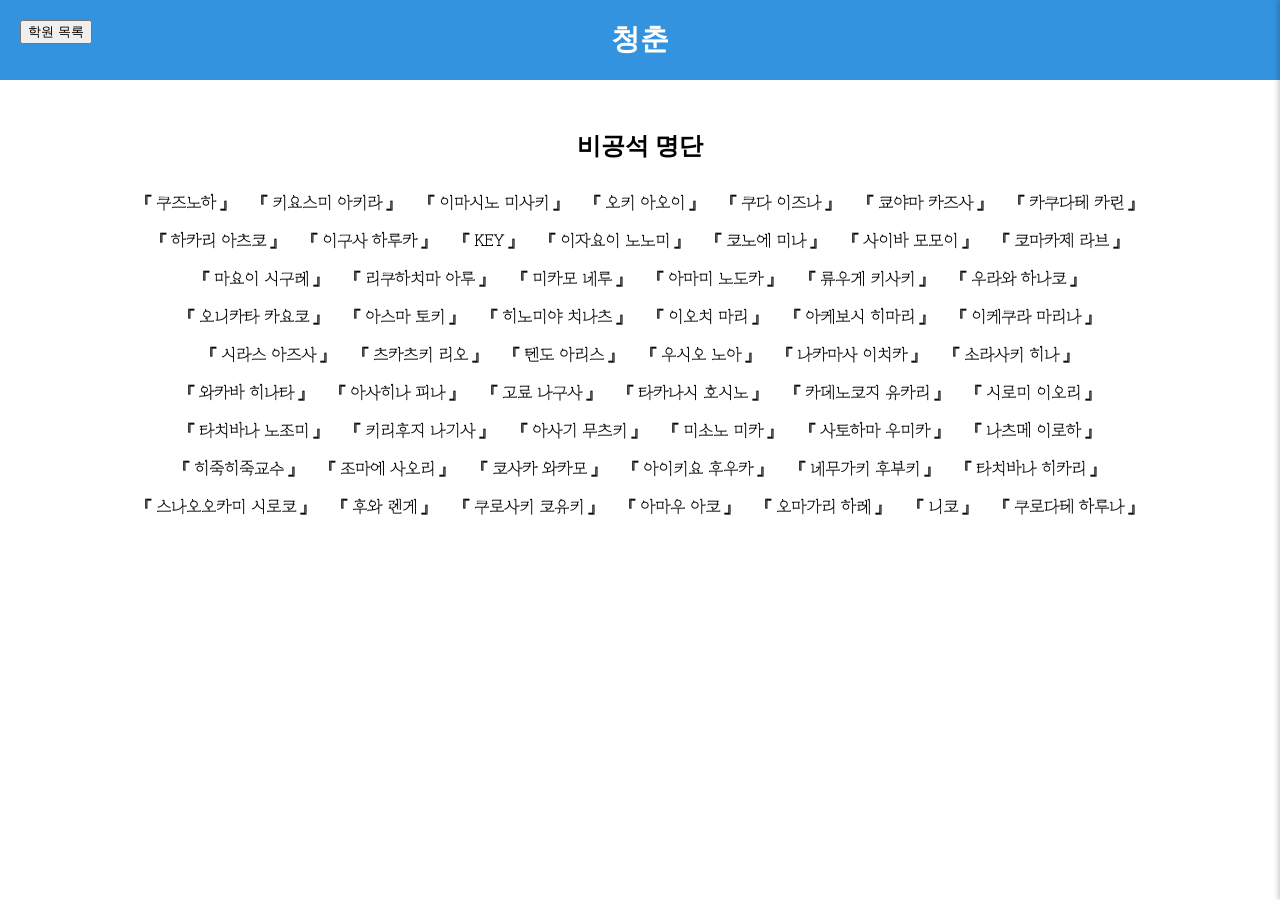
==== index.html @ f63f6149 "index.html" ====
<!DOCTYPE html>
<html lang="ko">
 <head>
  <meta charset="utf-8"/>
  <meta content="width=device-width, initial-scale=1.0" name="viewport"/>
  <link href="https://fonts.googleapis.com/css2?family=Diphylleia&amp;family=Grandiflora+One&amp;display=swap" rel="stylesheet"/>
  <title>
   블루 아카이브 캐릭터
  </title>
  <link href="style.css" rel="stylesheet"/>
 </head>
 <body>
  <!-- 초기 페이지 -->
  <header>
   <h1>
    청춘
   </h1>
  </header>
  <!-- 비공석 명단 -->
  <section id="vacant-section">
   <h2>
    비공석 명단
   </h2>
   <div>
    쿠즈노하
   </div>
   <div>
    키요스미 아키라
   </div>
   <div>
    이마시노 미사키
   </div>
   <div>
    오키 아오이
   </div>
   <div>
    쿠다 이즈나
   </div>
   <div>
    쿄야마 카즈사
   </div>
   <div>
    카쿠다테 카린
   </div>
   <div>
    하카리 아츠코
   </div>
   <div>
    이구사 하루카
   </div>
   <div>
    KEY
   </div>
   <div>
    이자요이 노노미
   </div>
   <div>
    코노에 미나
   </div>
   <div>
    사이바 모모이
   </div>
   <div>
    코마카제 라브
   </div>
   <div>
    마요이 시구레
   </div>
   <div>
    리쿠하치마 아루
   </div>
   <div>
    미카모 네루
   </div>
   <div>
    아마미 노도카
   </div>
   <div>
    류우게 키사키
   </div>
   <div>
    우라와 하나코
   </div>
   <div>
    오니카타 카요코
   </div>
   <div>
    아스마 토키
   </div>
   <div>
    히노미야 치나츠
   </div>
   <div>
    이오치 마리
   </div>
   <div>
    아케보시 히마리
   </div>
   <div>
    이케쿠라 마리나
   </div>
   <div>
    시라스 아즈사
   </div>
   <div>
    츠카츠키 리오
   </div>
   <div>
    텐도 아리스
   </div>
   <div>
    우시오 노아
   </div>
   <div>
    나카마사 이치카
   </div>
   <div>
    소라사키 히나
   </div>
   <div>
    와카바 히나타
   </div>
   <div>
    아사히나 피나
   </div>
   <div>
    고료 나구사
   </div>
   <div>
    타카나시 호시노
   </div>
   <div>
    카데노코지 유카리
   </div>
   <div>
    시로미 이오리
   </div>
   <div>
    타치바나 노조미
   </div>
   <div>
    키리후지 나기사
   </div>
   <div>
    아사기 무츠키
   </div>
   <div>
    미소노 미카
   </div>
   <div>
    사토하마 우미카
   </div>
   <div>
    나츠메 이로하
   </div>
   <div>
    히죽히죽교수
   </div>
   <div>
    조마에 사오리
   </div>
   <div>
    코사카 와카모
   </div>
   <div>
    아이키요 후우카
   </div>
   <div>
    네무가키 후부키
   </div>
   <div>
    타치바나 히카리
   </div>
   <div>
    스나오오카미 시로코
   </div>
   <div>
    후와 렌게
   </div>
   <div>
    쿠로사키 코유키
   </div>
   <div>
    아마우 아코
   </div>
   <div>
    오마가리 하레
   </div>
   <div>
    니코
   </div>
   <div>
    쿠로다테 하루나
   </div>
  </section>
  <!-- 학원 목록 버튼 -->
  <button id="toggle-categories">
   학원 목록
  </button>
  <!-- 학원 목록 사이드바 -->
  <aside id="categories-sidebar">
   <h2>
    학원 목록
   </h2>
   <ul>
    <h3 class="category-item" data-category="총학생회">
     「총학생회」
    </h3>
    <ul class="students-list hidden" data-category="총학생회">
     <li>
      나나가미 린
     </li>
     <li>
      유라키 모모카
     </li>
     <li>
      이와비츠 아유무
     </li>
     <li>
      시라누이 카야
     </li>
     <li>
      오키 아오이 🔒
     </li>
     <li>
      스모모
     </li>
     <li>
      하이네
     </li>
    </ul>
    <h3 class="category-item" data-category="샬레">
     「샬레」
    </h3>
    <ul class="students-list hidden" data-category="샬레">
     <li>
      아로나
     </li>
     <li>
      프라나
     </li>
    </ul>
    <h3 class="category-item" data-category="아비도스">
     「아비도스」
    </h3>
    <ul class="students-list hidden" data-category="아비도스">
     <li>
      타카나시 호시노 🔒
     </li>
     <li>
      이자요이 노노미 🔒
     </li>
     <li>
      스나오오카미 시로코 🔒
     </li>
     <li>
      쿠로미 세리카
     </li>
     <li>
      오쿠소라 아야네
     </li>
     <li>
      스나오오카미 시로코(테러)
     </li>
    </ul>
    <h3 class="category-item" data-category="발키리">
     「발키리」
    </h3>
    <ul class="students-list hidden" data-category="발키리">
     <li>
      오가타 칸나
     </li>
     <li>
      코노카
     </li>
     <li>
      나카츠카사 키리노
     </li>
     <li>
      네무가키 후부키 🔒
     </li>
    </ul>
    <h3 class="category-item" data-category="SRT">
     「SRT」
    </h3>
    <ul class="students-list hidden" data-category="SRT">
     <li class="sub-category-item" data-sub-category="Rabbit 소대">
      Rabbit 소대
     </li>
     <ul class="students-list hidden" data-sub-category="Rabbit 소대">
      <li>
       츠키유키 미야코
      </li>
      <li>
       소라이 사키
      </li>
      <li>
       카제쿠라 모에
      </li>
      <li>
       카스미자와 미유
      </li>
     </ul>
     <li class="sub-category-item" data-sub-category="Fox 소대">
      Fox 소대
     </li>
     <ul class="students-list hidden" data-sub-category="Fox 소대">
      <li>
       시치도 유키노
      </li>
      <li>
       니코 🔒
      </li>
      <li>
       쿠루미
      </li>
      <li>
       오토기
      </li>
     </ul>
    </ul>
    <h3 class="category-item" data-category="아리우스">
     「아리우스」
    </h3>
    <ul class="students-list hidden" data-category="아리우스">
     <li>
      조마에 사오리 🔒
     </li>
     <li>
      이마시노 미사키 🔒
     </li>
     <li>
      츠치나가 히요리
     </li>
     <li>
      하카리 아츠코 🔒
     </li>
    </ul>
    <h3 class="category-item" data-category="게헨나">
     「게헨나」
    </h3>
    <ul class="students-list hidden" data-category="게헨나">
     <li class="sub-category-item" data-sub-category="만마전">
      만마전
     </li>
     <ul class="students-list hidden" data-sub-category="만마전">
      <li>
       하누마 마코토
      </li>
      <li>
       쿄고쿠 사츠키
      </li>
      <li>
       나츠메 이로하 🔒
      </li>
      <li>
       모토미야 치아키
      </li>
      <li>
       탄가 이부키
      </li>
     </ul>
     <li class="sub-category-item" data-sub-category="선도부">
      선도부
     </li>
     <ul class="students-list hidden" data-sub-category="선도부">
      <li>
       소라사키 히나 🔒
      </li>
      <li>
       아마우 아코 🔒
      </li>
      <li>
       시로미 이오리 🔒
      </li>
      <li>
       히노미야 치나츠 🔒
      </li>
     </ul>
     <li class="sub-category-item" data-sub-category="흥신소">
      흥신소
     </li>
     <ul class="students-list hidden" data-sub-category="흥신소">
      <li>
       리쿠하치마 아루 🔒
      </li>
      <li>
       오니카타 카요코 🔒
      </li>
      <li>
       아사기 무츠키 🔒
      </li>
      <li>
       이구사 하루카 🔒
      </li>
     </ul>
     <li class="sub-category-item" data-sub-category="미식연구회">
      미식연구회
     </li>
     <ul class="students-list hidden" data-sub-category="미식연구회">
      <li>
       쿠로다테 하루나 🔒
      </li>
      <li>
       와니부치 아카리
      </li>
      <li>
       시시도우 이즈미
      </li>
      <li>
       아카시 준코
      </li>
     </ul>
     <li class="sub-category-item" data-sub-category="온천개발부">
      온천개발부
     </li>
     <ul class="students-list hidden" data-sub-category="온천개발부">
      <li>
       키누가와 카스미
      </li>
      <li>
       시모쿠라 메구
      </li>
     </ul>
     <li class="sub-category-item" data-sub-category="반짝반짝부">
      반짝반짝부
     </li>
     <ul class="students-list hidden" data-sub-category="반짝반짝부">
      <li>
       요자쿠라 키라라
      </li>
      <li>
       하타미 에리카
      </li>
     </ul>
     <li class="sub-category-item" data-sub-category="급양부">
      급양부
     </li>
     <ul class="students-list hidden" data-sub-category="급양부">
      <li>
       아이키요 후우카 🔒
      </li>
      <li>
       우시마키 주리
      </li>
     </ul>
     <li class="sub-category-item" data-sub-category="응급의학부">
      응급의학부
     </li>
     <ul class="students-list hidden" data-sub-category="응급의학부">
      <li>
       히무로 세나
      </li>
     </ul>
    </ul>
    <h3 class="category-item" data-category="트리니티">
     「트리니티」
    </h3>
    <ul class="students-list hidden" data-category="트리니티">
     <li class="sub-category-item" data-sub-category="티파티">
      티파티
     </li>
     <ul class="students-list hidden" data-sub-category="티파티">
      <li>
       키리후지 나기사 🔒
      </li>
      <li>
       미소노 미카 🔒
      </li>
      <li>
       유리조노 세이아
      </li>
     </ul>
     <li class="sub-category-item" data-sub-category="보충수업부">
      보충수업부
     </li>
     <ul class="students-list hidden" data-sub-category="보충수업부">
      <li>
       아지타니 히후미
      </li>
      <li>
       시라스 아즈사 🔒
      </li>
      <li>
       우라와 하나코 🔒
      </li>
      <li>
       시모에 코하루
      </li>
     </ul>
     <li class="sub-category-item" data-sub-category="자경단">
      자경단
     </li>
     <ul class="students-list hidden" data-sub-category="자경단">
      <li>
       모리즈키 스즈미
      </li>
      <li>
       우자와 레이사
      </li>
     </ul>
     <li class="sub-category-item" data-sub-category="도서부">
      도서부
     </li>
     <ul class="students-list hidden" data-sub-category="도서부">
      <li>
       코제키 우이
      </li>
      <li>
       엔도우 시미코
      </li>
     </ul>
     <li class="sub-category-item" data-sub-category="방과후 디저트부">
      방과후 디저트부
     </li>
     <ul class="students-list hidden" data-sub-category="방과후 디저트부">
      <li>
       쿄야마 카즈사 🔒
      </li>
      <li>
       쿠리무라 아이리
      </li>
      <li>
       이바라기 요시미
      </li>
      <li>
       유토리 나츠
      </li>
     </ul>
     <li class="sub-category-item" data-sub-category="구호기사단">
      구호기사단
     </li>
     <ul class="students-list hidden" data-sub-category="구호기사단">
      <li>
       아오모리 미네
      </li>
      <li>
       스미 세리나
      </li>
      <li>
       아사가오 하나에
      </li>
     </ul>
     <li class="sub-category-item" data-sub-category="정의실현부">
      정의실현부
     </li>
     <ul class="students-list hidden" data-sub-category="정의실현부">
      <li>
       켄자키 츠루기
      </li>
      <li>
       하네카와 하스미
      </li>
      <li>
       나카마사 이치카 🔒
      </li>
      <li>
       시즈야마 마시로
      </li>
     </ul>
     <li class="sub-category-item" data-sub-category="시스터후드">
      시스터후드
     </li>
     <ul class="students-list hidden" data-sub-category="시스터후드">
      <li>
       우타즈미 사쿠라코
      </li>
      <li>
       와카바 히나타 🔒
      </li>
      <li>
       이오치 마리 🔒
      </li>
     </ul>
    </ul>
    <h3 class="category-item" data-category="밀레니엄">
     「밀레니엄」
    </h3>
    <ul class="students-list hidden" data-category="밀레니엄">
     <li class="sub-category-item" data-sub-category="세미나">
      세미나
     </li>
     <ul class="students-list hidden" data-sub-category="세미나">
      <li>
       츠카츠키 리오 🔒
      </li>
      <li>
       하야세 유우카
      </li>
      <li>
       우시오 노아 🔒
      </li>
      <li>
       쿠로사키 코유키 🔒
      </li>
     </ul>
     <li class="sub-category-item" data-sub-category="게임개발부">
      게임개발부
     </li>
     <ul class="students-list hidden" data-sub-category="게임개발부">
      <li>
       하나오카 유즈
      </li>
      <li>
       사이바 미도리
      </li>
      <li>
       사이바 모모이 🔒
      </li>
      <li>
       텐도 아리스 🔒
      </li>
      <li>
       KEY 🔒
      </li>
     </ul>
     <li class="sub-category-item" data-sub-category="베리타스">
      베리타스
     </li>
     <ul class="students-list hidden" data-sub-category="베리타스">
      <li>
       카가미 치히로
      </li>
      <li>
       오토세 코타마
      </li>
      <li>
       오마가리 하레 🔒
      </li>
      <li>
       코누리 마키
      </li>
     </ul>
     <li class="sub-category-item" data-sub-category="C&amp;C">
      C&amp;C
     </li>
     <ul class="students-list hidden" data-sub-category="C&amp;C">
      <li>
       미카모 네루 🔒
      </li>
      <li>
       이치노세 아스나
      </li>
      <li>
       카쿠다테 카린 🔒
      </li>
      <li>
       무로카사 아카네
      </li>
      <li>
       아스마 토키 🔒
      </li>
     </ul>
     <li class="sub-category-item" data-sub-category="엔지니어부">
      엔지니어부
     </li>
     <ul class="students-list hidden" data-sub-category="엔지니어부">
      <li>
       시라이시 우타하
      </li>
      <li>
       네코즈카 히비키
      </li>
      <li>
       토요미 코토리
      </li>
     </ul>
     <li class="sub-category-item" data-sub-category="트레이닝부">
      트레이닝부
     </li>
     <ul class="students-list hidden" data-sub-category="트레이닝부">
      <li>
       오토하나 스미레
      </li>
      <li>
       노마사 레이
      </li>
     </ul>
     <li class="sub-category-item" data-sub-category="초현상특무부">
      초현상특무부
     </li>
     <ul class="students-list hidden" data-sub-category="초현상특무부">
      <li>
       아케보시 히마리 🔒
      </li>
      <li>
       이즈미모토 에이미
      </li>
     </ul>
    </ul>
    <h3 class="category-item" data-category="백귀야행">
     「백귀야행」
    </h3>
    <ul class="students-list hidden" data-category="백귀야행">
     <li class="sub-category-item" data-sub-category="음양부">
      음양부
     </li>
     <ul class="students-list hidden" data-sub-category="음양부">
      <li>
       아마치 니야
      </li>
      <li>
       쿠와카미 카호
      </li>
      <li>
       와라쿠 치세
      </li>
     </ul>
     <li class="sub-category-item" data-sub-category="마츠리운영관리부">
      마츠리운영관리부
     </li>
     <ul class="students-list hidden" data-sub-category="마츠리운영관리부">
      <li>
       카와와 시즈코
      </li>
      <li>
       아사히나 피나 🔒
      </li>
      <li>
       사토하마 우미카 🔒
      </li>
     </ul>
     <li class="sub-category-item" data-sub-category="수행부">
      수행부
     </li>
     <ul class="students-list hidden" data-sub-category="수행부">
      <li>
       카스가 츠바키
      </li>
      <li>
       미즈하 미모리
      </li>
      <li>
       이사미 카에데
      </li>
     </ul>
     <li class="sub-category-item" data-sub-category="인법연구부">
      인법연구부
     </li>
     <ul class="students-list hidden" data-sub-category="인법연구부">
      <li>
       치도리 미치루
      </li>
      <li>
       오노 츠쿠요
      </li>
      <li>
       쿠다 이즈나 🔒
      </li>
     </ul>
     <li class="sub-category-item" data-sub-category="백화요란">
      백화요란
     </li>
     <ul class="students-list hidden" data-sub-category="백화요란">
      <li>
       쿠즈노하 🔒
      </li>
      <li>
       고료 나구사 🔒
      </li>
      <li>
       후와 렌게 🔒
      </li>
      <li>
       키류 키쿄
      </li>
      <li>
       카데노코지 유카리 🔒
      </li>
     </ul>
     <li class="sub-category-item" data-sub-category="화조풍월부">
      화조풍월부
     </li>
     <ul class="students-list hidden" data-sub-category="화조풍월부">
      <li>
       야부키 슈로
      </li>
     </ul>
    </ul>
    <h3 class="category-item" data-category="산해경">
     「산해경」
    </h3>
    <ul class="students-list hidden" data-category="산해경">
     <li class="sub-category-item" data-sub-category="현룡문">
      현룡문
     </li>
     <ul class="students-list hidden" data-sub-category="현룡문">
      <li>
       류우게 키사키 🔒
      </li>
      <li>
       코노에 미나 🔒
      </li>
     </ul>
     <li class="sub-category-item" data-sub-category="연단방">
      연단방
     </li>
     <ul class="students-list hidden" data-sub-category="연단방">
      <li>
       야쿠시 사야
      </li>
     </ul>
     <li class="sub-category-item" data-sub-category="매화원">
      매화원
     </li>
     <ul class="students-list hidden" data-sub-category="매화원">
      <li>
       스노하라 슌
      </li>
      <li>
       스노하라 코코나
      </li>
     </ul>
     <li class="sub-category-item" data-sub-category="현무상회">
      현무상회
     </li>
     <ul class="students-list hidden" data-sub-category="현무상회">
      <li>
       아케시로 루미
      </li>
      <li>
       카야마 레이죠
      </li>
     </ul>
    </ul>
    <h3 class="category-item" data-category="붉은겨울">
     「붉은겨울」
    </h3>
    <ul class="students-list hidden" data-category="붉은겨울">
     <li class="sub-category-item" data-sub-category="붉은겨울 사무국">
      붉은겨울 사무국
     </li>
     <ul class="students-list hidden" data-sub-category="붉은겨울 사무국">
      <li>
       렌카와 체리노
      </li>
      <li>
       사시로 토모에
      </li>
      <li>
       이케쿠라 마리나 🔒
      </li>
     </ul>
     <li class="sub-category-item" data-sub-category="227호 특별반">
      227호 특별반
     </li>
     <ul class="students-list hidden" data-sub-category="227호 특별반">
      <li>
       아마미 노도카 🔒
      </li>
      <li>
       마요이 시구레 🔒
      </li>
     </ul>
     <li class="sub-category-item" data-sub-category="지식해방전선">
      지식해방전선
     </li>
     <ul class="students-list hidden" data-sub-category="지식해방전선">
      <li>
       히메키 메루
      </li>
      <li>
       아키이즈미 모미지
      </li>
     </ul>
     <li class="sub-category-item" data-sub-category="용역부">
      용역부
     </li>
     <ul class="students-list hidden" data-sub-category="용역부">
      <li>
       야스모리 미노리
      </li>
     </ul>
     <li class="sub-category-item" data-sub-category="출판부">
      출판부
     </li>
     <ul class="students-list hidden" data-sub-category="출판부">
      <li>
       미요시 타카네
      </li>
     </ul>
    </ul>
    <h3 class="category-item" data-category="기타">
     「기타」
    </h3>
    <ul class="students-list hidden" data-category="기타">
     <li class="sub-category-item" data-sub-category="하이랜더">
      하이랜더
     </li>
     <ul class="students-list hidden" data-sub-category="하이랜더">
      <li>
       아사기리 스오우
      </li>
      <li>
       타치바나 히카리 🔒
      </li>
      <li>
       타치바나 노조미 🔒
      </li>
     </ul>
     <li class="sub-category-item" data-sub-category="헬멧단">
      헬멧단
     </li>
     <ul class="students-list hidden" data-sub-category="헬멧단">
      <li>
       코마카제 라브 🔒
      </li>
     </ul>
     <li class="sub-category-item" data-sub-category="칠수인">
      칠수인
     </li>
     <ul class="students-list hidden" data-sub-category="칠수인">
      <li>
       코사카 와카모 🔒
      </li>
      <li>
       키요스미 아키라 🔒
      </li>
     </ul>
     <li>
      히죽히죽교수 🔒
     </li>
    </ul>
   </ul>
  </aside>
  <script src="script.js">
  </script>
 </body>
</html>
---- style.css ----
/* 기본 스타일 */
body {
  font-family: Arial, sans-serif;
  background-image: url('https://i.imgur.com/4FUq8D6.png');
  background-size: cover;
  background-position: center;
  background-attachment: fixed;
  position: relative;
  margin: 0;
  text-align: center;
}

body::before {
  content: '';
  position: absolute;
  top: 0;
  left: 0;
  width: 100%;
  height: 100%;
  background-color: rgba(255, 255, 255, 0.5); /* 투명도 설정 */
  z-index: -1;
}

header {
  background-color: rgba(0, 120, 215, 0.8);
  color: white;
  padding: 20px;
}

#toggle-categories {
  position: fixed;
  top: 20px;
  left: 20px;
  z-index: 15;
}

h1 {
  margin: 0;
  font-size: 1.8rem;
}

main {
  margin-top: 30px;
}

.category {
  margin-bottom: 20px;
  font-family: 'Diphylleia', sans-serif; /* 카테고리에 다른 폰트 적용 */
  font-weight: bold;
}

ul {
  list-style-type: none;
  padding: 0;
}

ul li {
  font-family: 'Grandiflora One', sans-serif; /* 학생 이름에 다른 폰트 적용 */
  font-size: 1.2rem;
  font-weight: bold;
}

#vacant-section {
  margin: 20px auto;
  padding: 10px;
  text-align: center;
  max-width: 80%; /* 적당한 가로 폭 설정 */
}

#vacant-section h2 {
  font-size: 1.5rem;
  margin-bottom: 20px; /* 제목과 이름 목록 간격 추가 */
  font-weight: bold;
  text-align: center; /* 제목 가운데 정렬 */
}

#vacant-section div {
  display: inline-block; /* 이름을 inline-block으로 변경 */
  margin: 5px; /* 이름 간격 추가 */
  padding: 2px 10px; /* 이름 텍스트와 박스 간 여백 */
  font-size: 1rem; /* 텍스트 크기 조정 */
  font-family: 'Grandiflora One', sans-serif; /* 글꼴 적용 */
  border: none; /* 테두리 제거 */
  background: none; /* 배경 제거 */
  white-space: nowrap; /* 이름 잘림 방지 */
}

#vacant-section div::before {
  content: '『'; /* 이름 앞에 추가 */
}

#vacant-section div::after {
  content: '』'; /* 이름 뒤에 추가 */
}


div {
  font-family: 'Grandiflora One', sans-serif; /* 학생 이름에 다른 폰트 적용 */
  font-size: 1rem;
  font-weight: bold;
}

#name-input {
  padding: 5px;
  margin-right: 10px;
}

#categories-sidebar {
  position: fixed;
  top: 0;
  right: -300px;
  width: 300px;
  height: 100%;
  background-color: white;
  box-shadow: -2px 0 5px rgba(0, 0, 0, 0.2);
  transition: right 0.3s ease;
  z-index: 10;
  overflow-y: auto; /* 스크롤 활성화 */
}

#categories-sidebar.show {
  right: 0;
}

/* 숨기기 기본 스타일 */
.hidden {
  display: none;
}

.students-list {
  list-style: none;
  margin: 0;
  padding: 0 15px;
  background-color: #f9f9f9;
}

.students-list li {
  margin: 5px 0;
}

.category-item {
  cursor: pointer;
  font-weight: bold;
  margin: 10px 0;
  padding: 5px 10px;
  background-color: #f0f0f0;
  border-radius: 5px;
}

.category-item:hover {
  background-color: #e0e0e0;
}

h3 {
  font-family: 'Diphylleia', sans-serif; /* 학생 이름에 다른 폰트 적용 */
  font-size: 1.5rem;
  font-weight: bold;
}


/* Rabbit 소대 서브 카테고리 배경색 */
.sub-category-item[data-sub-category="Rabbit 소대"] {
  background-color: #add8e6; /* 연한 파란색 */
  padding: 10px;
  border-radius: 5px;
  margin: 5px 0;
}

/* Fox 소대 서브 카테고리 배경색 */
.sub-category-item[data-sub-category="Fox 소대"] {
  background-color: #f08080; /* 연한 빨간색 */
  padding: 10px;
  border-radius: 5px;
  margin: 5px 0;
}

/* 만마전 서브 카테고리 배경색 */
.sub-category-item[data-sub-category="만마전"] {
  background-color: #c2a8de; /* 진한 보라색 */
  padding: 10px;
  border-radius: 5px;
  margin: 5px 0;
}

/* 선도부 서브 카테고리 배경색 */
.sub-category-item[data-sub-category="선도부"] {
  background-color: #eca1c4; /* 진한 분홍색 */
  padding: 10px;
  border-radius: 5px;
  margin: 5px 0;
}

/* 흥신소 서브 카테고리 배경색 */
.sub-category-item[data-sub-category="흥신소"] {
  background-color: #c2a8de; /* 진한 보라색 */
  padding: 10px;
  border-radius: 5px;
  margin: 5px 0;
}

/* 미식연구회 서브 카테고리 배경색 */
.sub-category-item[data-sub-category="미식연구회"] {
  background-color: #eca1c4; /* 진한 분홍색 */
  padding: 10px;
  border-radius: 5px;
  margin: 5px 0;
}

/* 온천개발부 서브 카테고리 배경색 */
.sub-category-item[data-sub-category="온천개발부"] {
  background-color: #c2a8de; /* 진한 보라색 */
  padding: 10px;
  border-radius: 5px;
  margin: 5px 0;
}

/* 반짝반짝부 서브 카테고리 배경색 */
.sub-category-item[data-sub-category="반짝반짝부"] {
  background-color: #eca1c4; /* 진한 분홍색 */
  padding: 10px;
  border-radius: 5px;
  margin: 5px 0;
}

/* 급양부 서브 카테고리 배경색 */
.sub-category-item[data-sub-category="급양부"] {
  background-color: #c2a8de; /* 진한 보라색 */
  padding: 10px;
  border-radius: 5px;
  margin: 5px 0;
}

/* 응급의학부 서브 카테고리 배경색 */
.sub-category-item[data-sub-category="응급의학부"] {
  background-color: #eca1c4; /* 진한 분홍색 */
  padding: 10px;
  border-radius: 5px;
  margin: 5px 0;
}

/* 티파티 서브 카테고리 배경색 */
.sub-category-item[data-sub-category="티파티"] {
  background-color: #fce5a2; /* 진한 연노랑색 */
  padding: 10px;
  border-radius: 5px;
  margin: 5px 0;
}

/* 보충수업부 서브 카테고리 배경색 */
.sub-category-item[data-sub-category="보충수업부"] {
  background-color: #f8c490; /* 진한 연주황색 */
  padding: 10px;
  border-radius: 5px;
  margin: 5px 0;
}

/* 자경단 서브 카테고리 배경색 */
.sub-category-item[data-sub-category="자경단"] {
  background-color: #fce5a2; /* 진한 연노랑색 */
  padding: 10px;
  border-radius: 5px;
  margin: 5px 0;
}

/* 도서부 서브 카테고리 배경색 */
.sub-category-item[data-sub-category="도서부"] {
  background-color: #f8c490; /* 진한 연주황색 */
  padding: 10px;
  border-radius: 5px;
  margin: 5px 0;
}

/* 방과후 디저트부 서브 카테고리 배경색 */
.sub-category-item[data-sub-category="방과후 디저트부"] {
  background-color: #fce5a2; /* 진한 연노랑색 */
  padding: 10px;
  border-radius: 5px;
  margin: 5px 0;
}

/* 구호기사단 서브 카테고리 배경색 */
.sub-category-item[data-sub-category="구호기사단"] {
  background-color: #f8c490; /* 진한 연주황색 */
  padding: 10px;
  border-radius: 5px;
  margin: 5px 0;
}

/* 정의실현부 서브 카테고리 배경색 */
.sub-category-item[data-sub-category="정의실현부"] {
  background-color: #fce5a2; /* 진한 연노랑색 */
  padding: 10px;
  border-radius: 5px;
  margin: 5px 0;
}

/* 시스터후드 서브 카테고리 배경색 */
.sub-category-item[data-sub-category="시스터후드"] {
  background-color: #f8c490; /* 진한 연주황색 */
  padding: 10px;
  border-radius: 5px;
  margin: 5px 0;
}

/* 세미나 서브 카테고리 배경색 */
.sub-category-item[data-sub-category="세미나"] {
  background-color: #add8e6; /* 연한 파랑색 */
  padding: 10px;
  border-radius: 5px;
  margin: 5px 0;
}

/* 게임개발부 서브 카테고리 배경색 */
.sub-category-item[data-sub-category="게임개발부"] {
  background-color: #6ca0dc; /* 진한 파랑색 */
  padding: 10px;
  border-radius: 5px;
  margin: 5px 0;
}

/* 베리타스 서브 카테고리 배경색 */
.sub-category-item[data-sub-category="베리타스"] {
  background-color: #add8e6; /* 연한 파랑색 */
  padding: 10px;
  border-radius: 5px;
  margin: 5px 0;
}

/* C&C 서브 카테고리 배경색 */
.sub-category-item[data-sub-category="C&C"] {
  background-color: #6ca0dc; /* 진한 파랑색 */
  padding: 10px;
  border-radius: 5px;
  margin: 5px 0;
}

/* 엔지니어부 서브 카테고리 배경색 */
.sub-category-item[data-sub-category="엔지니어부"] {
  background-color: #add8e6; /* 연한 파랑색 */
  padding: 10px;
  border-radius: 5px;
  margin: 5px 0;
}

/* 트레이닝부 서브 카테고리 배경색 */
.sub-category-item[data-sub-category="트레이닝부"] {
  background-color: #6ca0dc; /* 진한 파랑색 */
  padding: 10px;
  border-radius: 5px;
  margin: 5px 0;
}

/* 초현상특무부 서브 카테고리 배경색 */
.sub-category-item[data-sub-category="초현상특무부"] {
  background-color: #add8e6; /* 연한 파랑색 */
  padding: 10px;
  border-radius: 5px;
  margin: 5px 0;
}

/* 음양부 서브 카테고리 배경색 */
.sub-category-item[data-sub-category="음양부"] {
  background-color: #ffc0cb; /* 벚꽃색 */
  padding: 10px;
  border-radius: 5px;
  margin: 5px 0;
}

/* 마츠리운영관리부 서브 카테고리 배경색 */
.sub-category-item[data-sub-category="마츠리운영관리부"] {
  background-color: #dda0dd; /* 연한 보라색 */
  padding: 10px;
  border-radius: 5px;
  margin: 5px 0;
}

/* 수행부 서브 카테고리 배경색 */
.sub-category-item[data-sub-category="수행부"] {
  background-color: #ffc0cb; /* 벚꽃색 */
  padding: 10px;
  border-radius: 5px;
  margin: 5px 0;
}

/* 인법연구부 서브 카테고리 배경색 */
.sub-category-item[data-sub-category="인법연구부"] {
  background-color: #dda0dd; /* 연한 보라색 */
  padding: 10px;
  border-radius: 5px;
  margin: 5px 0;
}

/* 백화요란 서브 카테고리 배경색 */
.sub-category-item[data-sub-category="백화요란"] {
  background-color: #ffc0cb; /* 벚꽃색 */
  padding: 10px;
  border-radius: 5px;
  margin: 5px 0;
}

/* 화조풍월부 서브 카테고리 배경색 */
.sub-category-item[data-sub-category="화조풍월부"] {
  background-color: #dda0dd; /* 연한 보라색 */
  padding: 10px;
  border-radius: 5px;
  margin: 5px 0;
}

/* 현룡문 서브 카테고리 배경색 */
.sub-category-item[data-sub-category="현룡문"] {
  background-color: #98fb98; /* 연한 초록색 */
  padding: 10px;
  border-radius: 5px;
  margin: 5px 0;
}

/* 연단방 서브 카테고리 배경색 */
.sub-category-item[data-sub-category="연단방"] {
  background-color: #ffd580; /* 연한 주황색 */
  padding: 10px;
  border-radius: 5px;
  margin: 5px 0;
}

/* 매화원 서브 카테고리 배경색 */
.sub-category-item[data-sub-category="매화원"] {
  background-color: #98fb98; /* 연한 초록색 */
  padding: 10px;
  border-radius: 5px;
  margin: 5px 0;
}

/* 현무상회 서브 카테고리 배경색 */
.sub-category-item[data-sub-category="현무상회"] {
  background-color: #ffd580; /* 연한 주황색 */
  padding: 10px;
  border-radius: 5px;
  margin: 5px 0;
}

/* 붉은겨울 사무국 서브 카테고리 배경색 */
.sub-category-item[data-sub-category="붉은겨울 사무국"] {
  background-color: #ff7f7f; /* 연한 빨간색 */
  padding: 10px;
  border-radius: 5px;
  margin: 5px 0;
}

/* 227호 특별반 서브 카테고리 배경색 */
.sub-category-item[data-sub-category="227호 특별반"] {
  background-color: #ffff99; /* 연한 노란색 */
  padding: 10px;
  border-radius: 5px;
  margin: 5px 0;
}

/* 지식해방전선 서브 카테고리 배경색 */
.sub-category-item[data-sub-category="지식해방전선"] {
  background-color: #ff7f7f; /* 연한 빨간색 */
  padding: 10px;
  border-radius: 5px;
  margin: 5px 0;
}

/* 용역부 서브 카테고리 배경색 */
.sub-category-item[data-sub-category="용역부"] {
  background-color: #ffff99; /* 연한 노란색 */
  padding: 10px;
  border-radius: 5px;
  margin: 5px 0;
}

/* 출판부 서브 카테고리 배경색 */
.sub-category-item[data-sub-category="출판부"] {
  background-color: #ff7f7f; /* 연한 빨간색 */
  padding: 10px;
  border-radius: 5px;
  margin: 5px 0;
}
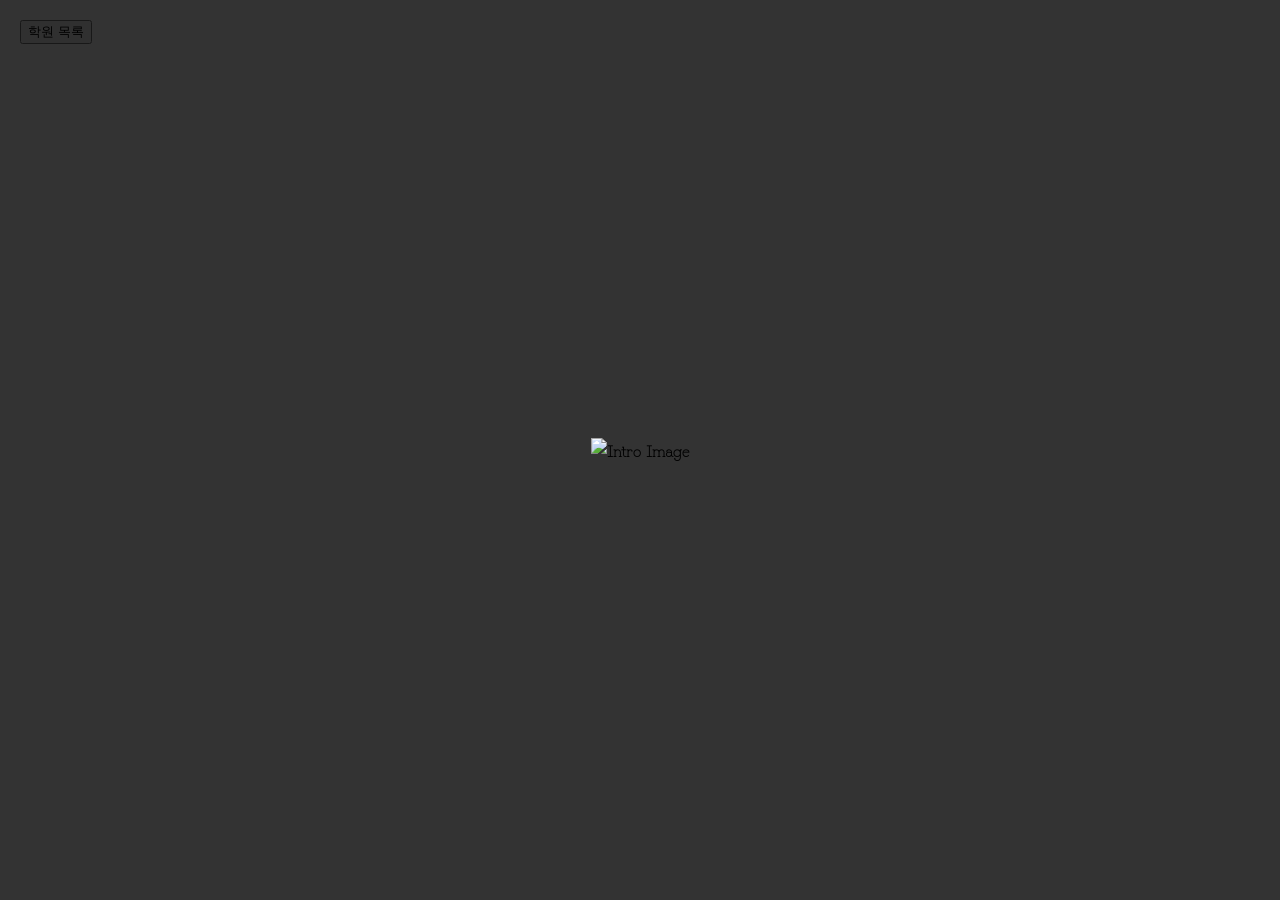
==== commit f6dbfff3: "Add files via upload" ====
--- a/index.html
+++ b/index.html
@@ -10,189 +10,15 @@
   <link href="style.css" rel="stylesheet"/>
  </head>
  <body>
+  <div id="intro-image-container">
+    <img src="https://imgur.com/PYBxu16.png" alt="Intro Image" id="intro-image">
+  </div>
   <!-- 초기 페이지 -->
   <header>
    <h1>
     청춘
    </h1>
   </header>
-  <!-- 비공석 명단 -->
-  <section id="vacant-section">
-   <h2>
-    비공석 명단
-   </h2>
-   <div>
-    쿠즈노하
-   </div>
-   <div>
-    키요스미 아키라
-   </div>
-   <div>
-    이마시노 미사키
-   </div>
-   <div>
-    오키 아오이
-   </div>
-   <div>
-    쿠다 이즈나
-   </div>
-   <div>
-    쿄야마 카즈사
-   </div>
-   <div>
-    카쿠다테 카린
-   </div>
-   <div>
-    하카리 아츠코
-   </div>
-   <div>
-    이구사 하루카
-   </div>
-   <div>
-    KEY
-   </div>
-   <div>
-    이자요이 노노미
-   </div>
-   <div>
-    코노에 미나
-   </div>
-   <div>
-    사이바 모모이
-   </div>
-   <div>
-    코마카제 라브
-   </div>
-   <div>
-    마요이 시구레
-   </div>
-   <div>
-    리쿠하치마 아루
-   </div>
-   <div>
-    미카모 네루
-   </div>
-   <div>
-    아마미 노도카
-   </div>
-   <div>
-    류우게 키사키
-   </div>
-   <div>
-    우라와 하나코
-   </div>
-   <div>
-    오니카타 카요코
-   </div>
-   <div>
-    아스마 토키
-   </div>
-   <div>
-    히노미야 치나츠
-   </div>
-   <div>
-    이오치 마리
-   </div>
-   <div>
-    아케보시 히마리
-   </div>
-   <div>
-    이케쿠라 마리나
-   </div>
-   <div>
-    시라스 아즈사
-   </div>
-   <div>
-    츠카츠키 리오
-   </div>
-   <div>
-    텐도 아리스
-   </div>
-   <div>
-    우시오 노아
-   </div>
-   <div>
-    나카마사 이치카
-   </div>
-   <div>
-    소라사키 히나
-   </div>
-   <div>
-    와카바 히나타
-   </div>
-   <div>
-    아사히나 피나
-   </div>
-   <div>
-    고료 나구사
-   </div>
-   <div>
-    타카나시 호시노
-   </div>
-   <div>
-    카데노코지 유카리
-   </div>
-   <div>
-    시로미 이오리
-   </div>
-   <div>
-    타치바나 노조미
-   </div>
-   <div>
-    키리후지 나기사
-   </div>
-   <div>
-    아사기 무츠키
-   </div>
-   <div>
-    미소노 미카
-   </div>
-   <div>
-    사토하마 우미카
-   </div>
-   <div>
-    나츠메 이로하
-   </div>
-   <div>
-    히죽히죽교수
-   </div>
-   <div>
-    조마에 사오리
-   </div>
-   <div>
-    코사카 와카모
-   </div>
-   <div>
-    아이키요 후우카
-   </div>
-   <div>
-    네무가키 후부키
-   </div>
-   <div>
-    타치바나 히카리
-   </div>
-   <div>
-    스나오오카미 시로코
-   </div>
-   <div>
-    후와 렌게
-   </div>
-   <div>
-    쿠로사키 코유키
-   </div>
-   <div>
-    아마우 아코
-   </div>
-   <div>
-    오마가리 하레
-   </div>
-   <div>
-    니코
-   </div>
-   <div>
-    쿠로다테 하루나
-   </div>
-  </section>
   <!-- 학원 목록 버튼 -->
   <button id="toggle-categories">
    학원 목록
--- a/style.css
+++ b/style.css
@@ -21,10 +21,47 @@
   z-index: -1;
 }
 
+/* 이미지 전체 화면 표시 */
+#intro-image-container {
+  position: fixed;
+  top: 0;
+  left: 0;
+  width: 100%;
+  height: 100%;
+  background-color: rgba(0, 0, 0, 0.8); /* 배경 어둡게 */
+  display: flex;
+  align-items: center;
+  justify-content: center;
+  z-index: 9999; /* 다른 콘텐츠 위로 */
+}
+
+#intro-image {
+  max-width: 90%;
+  max-height: 90%;
+  cursor: pointer;
+}
+
+/* 사이트의 나머지 콘텐츠 기본적으로 숨김 */
+header, main, aside {
+  display: none;
+}
+
+/* 이미지가 사라진 후 콘텐츠 표시 */
+body.show-content #intro-image-container {
+  display: none;
+}
+
+body.show-content header,
+body.show-content main,
+body.show-content aside {
+  display: block;
+}
+
 header {
   background-color: rgba(0, 120, 215, 0.8);
   color: white;
   padding: 20px;
+  font-family: 'Diphylleia', sans-serif;
 }
 
 #toggle-categories {
@@ -59,40 +96,6 @@
   font-size: 1.2rem;
   font-weight: bold;
 }
-
-#vacant-section {
-  margin: 20px auto;
-  padding: 10px;
-  text-align: center;
-  max-width: 80%; /* 적당한 가로 폭 설정 */
-}
-
-#vacant-section h2 {
-  font-size: 1.5rem;
-  margin-bottom: 20px; /* 제목과 이름 목록 간격 추가 */
-  font-weight: bold;
-  text-align: center; /* 제목 가운데 정렬 */
-}
-
-#vacant-section div {
-  display: inline-block; /* 이름을 inline-block으로 변경 */
-  margin: 5px; /* 이름 간격 추가 */
-  padding: 2px 10px; /* 이름 텍스트와 박스 간 여백 */
-  font-size: 1rem; /* 텍스트 크기 조정 */
-  font-family: 'Grandiflora One', sans-serif; /* 글꼴 적용 */
-  border: none; /* 테두리 제거 */
-  background: none; /* 배경 제거 */
-  white-space: nowrap; /* 이름 잘림 방지 */
-}
-
-#vacant-section div::before {
-  content: '『'; /* 이름 앞에 추가 */
-}
-
-#vacant-section div::after {
-  content: '』'; /* 이름 뒤에 추가 */
-}
-
 
 div {
   font-family: 'Grandiflora One', sans-serif; /* 학생 이름에 다른 폰트 적용 */
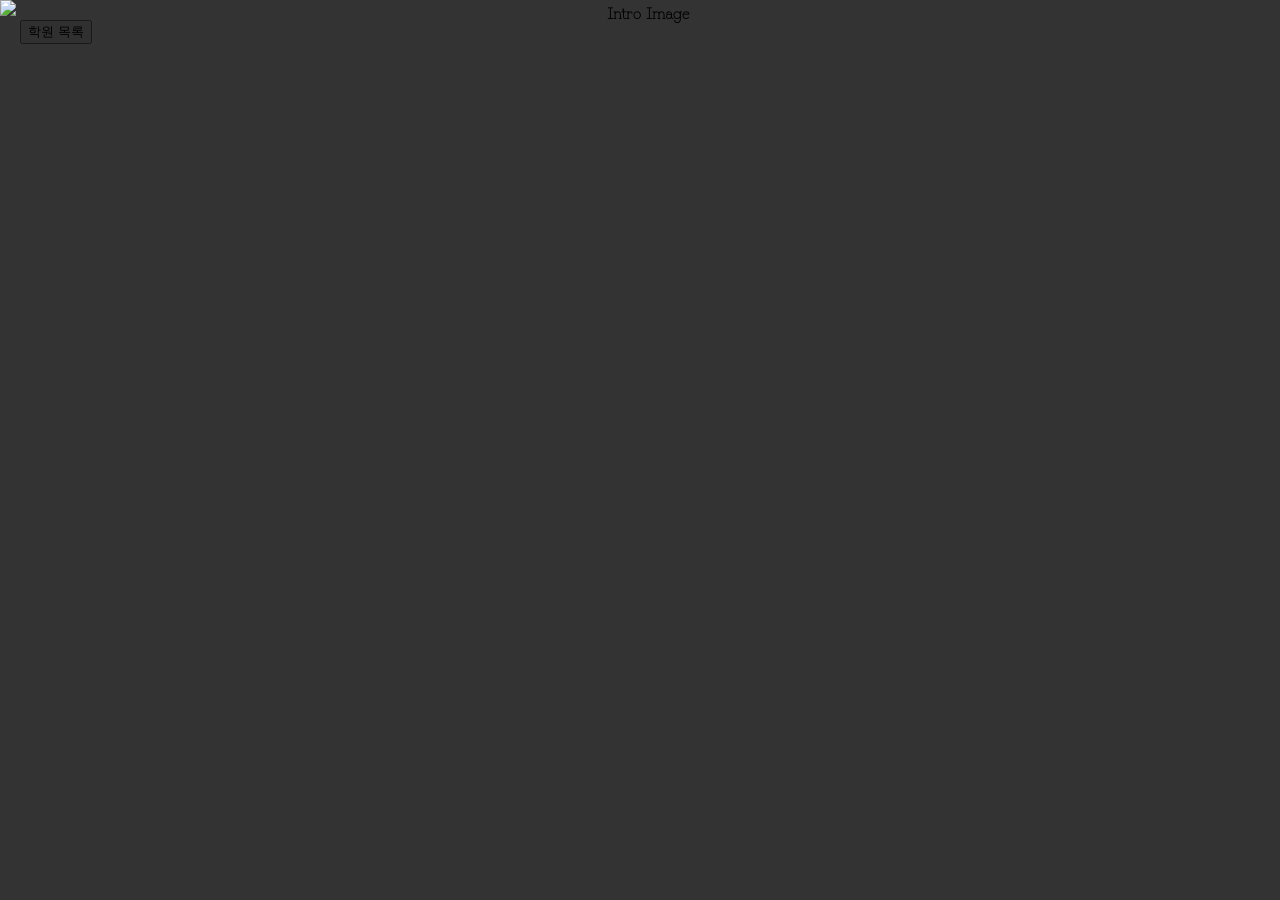
==== commit c2b270b4: "Add files via upload" ====
--- a/index.html
+++ b/index.html
@@ -13,6 +13,11 @@
   <div id="intro-image-container">
     <img src="https://imgur.com/PYBxu16.png" alt="Intro Image" id="intro-image">
   </div>
+  <div id="video-container">
+    <video id="intro-video" src="https://i.imgur.com/2UqGeAE.mp4"></video>
+  </div>
+
+
   <!-- 초기 페이지 -->
   <header>
    <h1>
--- a/style.css
+++ b/style.css
@@ -19,6 +19,12 @@
   height: 100%;
   background-color: rgba(255, 255, 255, 0.5); /* 투명도 설정 */
   z-index: -1;
+}
+
+/* 기본 스타일 */
+body {
+  margin: 0;
+  font-family: Arial, sans-serif;
 }
 
 /* 이미지 전체 화면 표시 */
@@ -36,9 +42,33 @@
 }
 
 #intro-image {
-  max-width: 90%;
-  max-height: 90%;
+  width: 100%;
+  height: 100%;
+  object-fit: contain; /* 이미지 비율 유지하며 화면에 맞게 조정 */
   cursor: pointer;
+}
+
+/* 비디오 컨테이너 */
+#video-container {
+  position: fixed;
+  top: 0;
+  left: 0;
+  width: 100%;
+  height: 100%;
+  background-color: rgba(0, 0, 0, 0.8);
+  display: none; /* 초기에는 숨김 */
+  align-items: center;
+  justify-content: center;
+  z-index: 9998;
+}
+
+#intro-video {
+  width: 100%;
+  height: 100%;
+  object-fit: contain; /* 비디오 비율 유지하며 화면에 맞게 조정 */
+  background: black;
+  pointer-events: none; /* 사용자 클릭/제어 불가 */
+  border: none; /* 비디오 테두리 제거 */
 }
 
 /* 사이트의 나머지 콘텐츠 기본적으로 숨김 */
@@ -46,11 +76,7 @@
   display: none;
 }
 
-/* 이미지가 사라진 후 콘텐츠 표시 */
-body.show-content #intro-image-container {
-  display: none;
-}
-
+/* 콘텐츠 표시 */
 body.show-content header,
 body.show-content main,
 body.show-content aside {
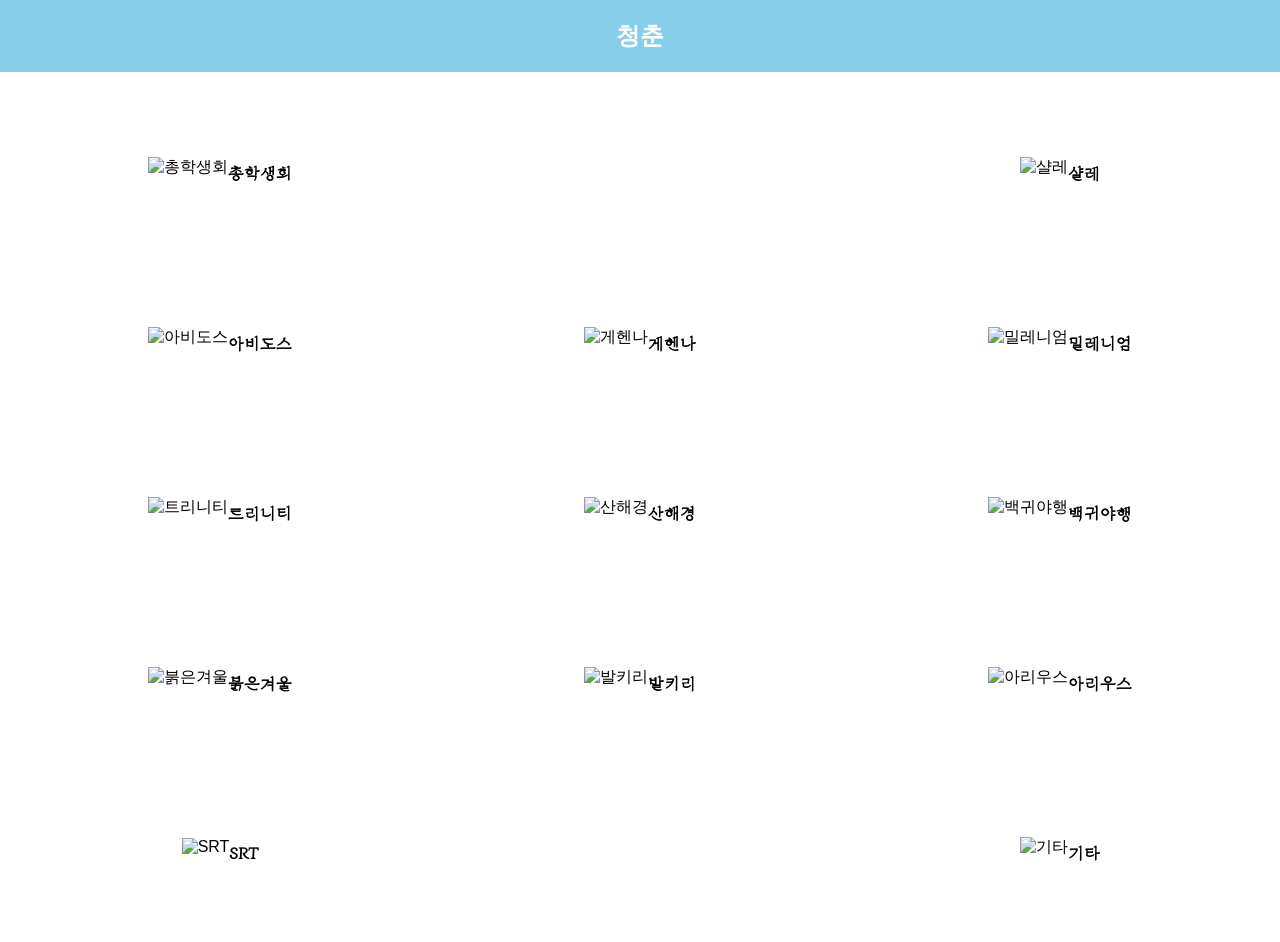
==== commit e33c4d96: "Add files via upload" ====
--- a/index.html
+++ b/index.html
@@ -1,760 +1,242 @@
 <!DOCTYPE html>
-<html lang="ko">
- <head>
-  <meta charset="utf-8"/>
-  <meta content="width=device-width, initial-scale=1.0" name="viewport"/>
-  <link href="https://fonts.googleapis.com/css2?family=Diphylleia&amp;family=Grandiflora+One&amp;display=swap" rel="stylesheet"/>
-  <title>
-   블루 아카이브 캐릭터
-  </title>
-  <link href="style.css" rel="stylesheet"/>
- </head>
- <body>
-  <div id="intro-image-container">
-    <img src="https://imgur.com/PYBxu16.png" alt="Intro Image" id="intro-image">
+<html lang="en">
+<head>
+  <meta charset="UTF-8">
+  <meta name="viewport" content="width=device-width, initial-scale=1.0">
+  <link href="https://fonts.googleapis.com/css2?family=Diphylleia&family=Grandiflora+One&display=swap" rel="stylesheet">
+  <title>청춘 - Blue Archive</title>
+  <style>
+
+  /* Add this to your existing CSS */
+  #intro.hidden {
+    transform: translateY(-100%);
+    transition: transform 0.6s ease-out;
+  }
+    /* General reset */
+    body {
+      margin: 0;
+      font-family: Arial, sans-serif;
+      background-color: #f9f9f9;
+      text-align: center;
+    }
+
+    /* Header */
+    header {
+      background-color: #87CEEB;
+      color: white;
+      text-align: center;
+      padding: 20px 0;
+      font-size: 24px;
+      font-weight: bold;
+    }
+
+    /* Academy grid layout */
+    .academy-container {
+      display: grid;
+      grid-template-columns: repeat(3, 1fr);
+      grid-auto-rows: 150px;
+      gap: 20px;
+      padding: 20px;
+      justify-items: center;
+      align-items: center;
+      background-color: white;
+    }
+
+    /* Specific placement */
+    #student-council {
+      grid-column: 1 / 2;
+    }
+
+    #schale {
+      grid-column: 3 / 4;
+    }
+
+    #abydos {
+      grid-row: 2;
+      grid-column: 1 / 2;
+    }
+
+    #gehenna {
+      grid-row: 2;
+      grid-column: 2 / 3;
+    }
+
+    #millennium {
+      grid-row: 2;
+      grid-column: 3 / 4;
+    }
+
+    #trinity {
+      grid-row: 3;
+      grid-column: 1 / 2;
+    }
+
+    #shanhaijing {
+      grid-row: 3;
+      grid-column: 2 / 3;
+    }
+
+    #hyakkiyakou {
+      grid-row: 3;
+      grid-column: 3 / 4;
+    }
+
+    #red-winter {
+      grid-row: 4;
+      grid-column: 1 / 2;
+    }
+
+    #valkyrie {
+      grid-row: 4;
+      grid-column: 2 / 3;
+    }
+
+    #arius {
+      grid-row: 4;
+      grid-column: 3 / 4;
+    }
+
+    #srt {
+      grid-row: 5;
+      grid-column: 1 / 2;
+    }
+
+    #others {
+      grid-row: 5;
+      grid-column: 3 / 4;
+    }
+
+    /* Academy images */
+    .academy {
+      all: unset; /* 모든 기본 스타일 초기화 */
+      width: 150px;
+      height: 150px;
+      display: flex;
+      align-items: center;
+      justify-content: center;
+      text-align: center;
+      cursor: pointer;
+      transition: transform 0.2s;
+      background-color: white;
+      border-radius: 10px;
+    }
+
+    .academy img {
+      max-width: 100%;
+      max-height: 100%;
+      object-fit: contain;
+    }
+
+    .academy p {
+      margin: 10px 0 0;
+      font-weight: bold;
+      font-family: 'Diphylleia', sans-serif;
+    }
+    .popup h2 {
+  font-family: 'Diphylleia', sans-serif;
+}
+.popup ul {
+  list-style: none; /* 불필요한 점 제거 */
+  padding: 0;
+  margin: 0 auto; /* 수평 중앙 정렬 */
+  text-align: center; /* 텍스트 중앙 정렬 */
+}
+
+/* 리스트 아이템 중앙 정렬 */
+.popup ul li {
+  margin: 5px 0; /* 리스트 간격 */
+  font-family: 'Grandiflora One', serif;
+  font-weight: bold;
+}
+
+
+
+  </style>
+</head>
+
+
+
+<body>
+
+  <div id="intro" style="
+    position: fixed;
+    top: 0;
+    left: 0;
+    width: 100%;
+    height: 100%;
+    background: url('https://i.imgur.com/5ESKgJU.png') no-repeat center center;
+    background-size: cover;
+    z-index: 9999;
+    cursor: pointer;">
   </div>
-  <div id="video-container">
-    <video id="intro-video" src="https://i.imgur.com/2UqGeAE.mp4"></video>
+
+  <header>청춘</header>
+  <div class="academy-container">
+    <!-- First Row -->
+    <div class="academy" id="student-council">
+      <img src="https://i.imgur.com/H7juyuM.png" alt="총학생회">
+      <p>총학생회</p>
+    </div>
+    <div class="academy" id="schale">
+      <img src="https://i.imgur.com/XKvf4LS.png" alt="샬레">
+      <p>샬레</p>
+    </div>
+
+    <!-- Second Row -->
+    <div class="academy" id="abydos">
+      <img src="https://i.imgur.com/Gajz0vU.png" alt="아비도스">
+      <p>아비도스</p>
+    </div>
+    <div class="academy" id="gehenna">
+      <img src="https://i.imgur.com/Y8NIEdP.png" alt="게헨나">
+      <p>게헨나</p>
+    </div>
+    <div class="academy" id="millennium">
+      <img src="https://i.imgur.com/98ggh1V.png" alt="밀레니엄">
+      <p>밀레니엄</p>
+    </div>
+
+    <!-- Third Row -->
+    <div class="academy" id="trinity">
+      <img src="https://i.imgur.com/fOOIflB.png" alt="트리니티">
+      <p>트리니티</p>
+    </div>
+    <div class="academy" id="shanhaijing">
+      <img src="https://i.imgur.com/FczdaK7.png" alt="산해경">
+      <p>산해경</p>
+    </div>
+    <div class="academy" id="hyakkiyakou">
+      <img src="https://i.imgur.com/CZ7BJCO.png" alt="백귀야행">
+      <p>백귀야행</p>
+    </div>
+
+    <!-- Fourth Row -->
+    <div class="academy" id="red-winter">
+      <img src="https://i.imgur.com/wYVmPOr.png" alt="붉은겨울">
+      <p>붉은겨울</p>
+    </div>
+    <div class="academy" id="valkyrie">
+      <img src="https://i.imgur.com/cIwxAIc.png" alt="발키리">
+      <p>발키리</p>
+    </div>
+    <div class="academy" id="arius">
+      <img src="https://i.imgur.com/RgNaSeg.png" alt="아리우스">
+      <p>아리우스</p>
+    </div>
+
+    <!-- Fifth Row -->
+    <div class="academy" id="srt">
+      <img src="https://i.imgur.com/sMbDc2N.png" alt="SRT">
+      <p>SRT</p>
+    </div>
+    <div class="academy" id="others">
+      <img src="https://i.imgur.com/XKvf4LS.png" alt="기타">
+      <p>기타</p>
+    </div>
   </div>
-
-
-  <!-- 초기 페이지 -->
-  <header>
-   <h1>
-    청춘
-   </h1>
-  </header>
-  <!-- 학원 목록 버튼 -->
-  <button id="toggle-categories">
-   학원 목록
-  </button>
-  <!-- 학원 목록 사이드바 -->
-  <aside id="categories-sidebar">
-   <h2>
-    학원 목록
-   </h2>
-   <ul>
-    <h3 class="category-item" data-category="총학생회">
-     「총학생회」
-    </h3>
-    <ul class="students-list hidden" data-category="총학생회">
-     <li>
-      나나가미 린
-     </li>
-     <li>
-      유라키 모모카
-     </li>
-     <li>
-      이와비츠 아유무
-     </li>
-     <li>
-      시라누이 카야
-     </li>
-     <li>
-      오키 아오이 🔒
-     </li>
-     <li>
-      스모모
-     </li>
-     <li>
-      하이네
-     </li>
-    </ul>
-    <h3 class="category-item" data-category="샬레">
-     「샬레」
-    </h3>
-    <ul class="students-list hidden" data-category="샬레">
-     <li>
-      아로나
-     </li>
-     <li>
-      프라나
-     </li>
-    </ul>
-    <h3 class="category-item" data-category="아비도스">
-     「아비도스」
-    </h3>
-    <ul class="students-list hidden" data-category="아비도스">
-     <li>
-      타카나시 호시노 🔒
-     </li>
-     <li>
-      이자요이 노노미 🔒
-     </li>
-     <li>
-      스나오오카미 시로코 🔒
-     </li>
-     <li>
-      쿠로미 세리카
-     </li>
-     <li>
-      오쿠소라 아야네
-     </li>
-     <li>
-      스나오오카미 시로코(테러)
-     </li>
-    </ul>
-    <h3 class="category-item" data-category="발키리">
-     「발키리」
-    </h3>
-    <ul class="students-list hidden" data-category="발키리">
-     <li>
-      오가타 칸나
-     </li>
-     <li>
-      코노카
-     </li>
-     <li>
-      나카츠카사 키리노
-     </li>
-     <li>
-      네무가키 후부키 🔒
-     </li>
-    </ul>
-    <h3 class="category-item" data-category="SRT">
-     「SRT」
-    </h3>
-    <ul class="students-list hidden" data-category="SRT">
-     <li class="sub-category-item" data-sub-category="Rabbit 소대">
-      Rabbit 소대
-     </li>
-     <ul class="students-list hidden" data-sub-category="Rabbit 소대">
-      <li>
-       츠키유키 미야코
-      </li>
-      <li>
-       소라이 사키
-      </li>
-      <li>
-       카제쿠라 모에
-      </li>
-      <li>
-       카스미자와 미유
-      </li>
-     </ul>
-     <li class="sub-category-item" data-sub-category="Fox 소대">
-      Fox 소대
-     </li>
-     <ul class="students-list hidden" data-sub-category="Fox 소대">
-      <li>
-       시치도 유키노
-      </li>
-      <li>
-       니코 🔒
-      </li>
-      <li>
-       쿠루미
-      </li>
-      <li>
-       오토기
-      </li>
-     </ul>
-    </ul>
-    <h3 class="category-item" data-category="아리우스">
-     「아리우스」
-    </h3>
-    <ul class="students-list hidden" data-category="아리우스">
-     <li>
-      조마에 사오리 🔒
-     </li>
-     <li>
-      이마시노 미사키 🔒
-     </li>
-     <li>
-      츠치나가 히요리
-     </li>
-     <li>
-      하카리 아츠코 🔒
-     </li>
-    </ul>
-    <h3 class="category-item" data-category="게헨나">
-     「게헨나」
-    </h3>
-    <ul class="students-list hidden" data-category="게헨나">
-     <li class="sub-category-item" data-sub-category="만마전">
-      만마전
-     </li>
-     <ul class="students-list hidden" data-sub-category="만마전">
-      <li>
-       하누마 마코토
-      </li>
-      <li>
-       쿄고쿠 사츠키
-      </li>
-      <li>
-       나츠메 이로하 🔒
-      </li>
-      <li>
-       모토미야 치아키
-      </li>
-      <li>
-       탄가 이부키
-      </li>
-     </ul>
-     <li class="sub-category-item" data-sub-category="선도부">
-      선도부
-     </li>
-     <ul class="students-list hidden" data-sub-category="선도부">
-      <li>
-       소라사키 히나 🔒
-      </li>
-      <li>
-       아마우 아코 🔒
-      </li>
-      <li>
-       시로미 이오리 🔒
-      </li>
-      <li>
-       히노미야 치나츠 🔒
-      </li>
-     </ul>
-     <li class="sub-category-item" data-sub-category="흥신소">
-      흥신소
-     </li>
-     <ul class="students-list hidden" data-sub-category="흥신소">
-      <li>
-       리쿠하치마 아루 🔒
-      </li>
-      <li>
-       오니카타 카요코 🔒
-      </li>
-      <li>
-       아사기 무츠키 🔒
-      </li>
-      <li>
-       이구사 하루카 🔒
-      </li>
-     </ul>
-     <li class="sub-category-item" data-sub-category="미식연구회">
-      미식연구회
-     </li>
-     <ul class="students-list hidden" data-sub-category="미식연구회">
-      <li>
-       쿠로다테 하루나 🔒
-      </li>
-      <li>
-       와니부치 아카리
-      </li>
-      <li>
-       시시도우 이즈미
-      </li>
-      <li>
-       아카시 준코
-      </li>
-     </ul>
-     <li class="sub-category-item" data-sub-category="온천개발부">
-      온천개발부
-     </li>
-     <ul class="students-list hidden" data-sub-category="온천개발부">
-      <li>
-       키누가와 카스미
-      </li>
-      <li>
-       시모쿠라 메구
-      </li>
-     </ul>
-     <li class="sub-category-item" data-sub-category="반짝반짝부">
-      반짝반짝부
-     </li>
-     <ul class="students-list hidden" data-sub-category="반짝반짝부">
-      <li>
-       요자쿠라 키라라
-      </li>
-      <li>
-       하타미 에리카
-      </li>
-     </ul>
-     <li class="sub-category-item" data-sub-category="급양부">
-      급양부
-     </li>
-     <ul class="students-list hidden" data-sub-category="급양부">
-      <li>
-       아이키요 후우카 🔒
-      </li>
-      <li>
-       우시마키 주리
-      </li>
-     </ul>
-     <li class="sub-category-item" data-sub-category="응급의학부">
-      응급의학부
-     </li>
-     <ul class="students-list hidden" data-sub-category="응급의학부">
-      <li>
-       히무로 세나
-      </li>
-     </ul>
-    </ul>
-    <h3 class="category-item" data-category="트리니티">
-     「트리니티」
-    </h3>
-    <ul class="students-list hidden" data-category="트리니티">
-     <li class="sub-category-item" data-sub-category="티파티">
-      티파티
-     </li>
-     <ul class="students-list hidden" data-sub-category="티파티">
-      <li>
-       키리후지 나기사 🔒
-      </li>
-      <li>
-       미소노 미카 🔒
-      </li>
-      <li>
-       유리조노 세이아
-      </li>
-     </ul>
-     <li class="sub-category-item" data-sub-category="보충수업부">
-      보충수업부
-     </li>
-     <ul class="students-list hidden" data-sub-category="보충수업부">
-      <li>
-       아지타니 히후미
-      </li>
-      <li>
-       시라스 아즈사 🔒
-      </li>
-      <li>
-       우라와 하나코 🔒
-      </li>
-      <li>
-       시모에 코하루
-      </li>
-     </ul>
-     <li class="sub-category-item" data-sub-category="자경단">
-      자경단
-     </li>
-     <ul class="students-list hidden" data-sub-category="자경단">
-      <li>
-       모리즈키 스즈미
-      </li>
-      <li>
-       우자와 레이사
-      </li>
-     </ul>
-     <li class="sub-category-item" data-sub-category="도서부">
-      도서부
-     </li>
-     <ul class="students-list hidden" data-sub-category="도서부">
-      <li>
-       코제키 우이
-      </li>
-      <li>
-       엔도우 시미코
-      </li>
-     </ul>
-     <li class="sub-category-item" data-sub-category="방과후 디저트부">
-      방과후 디저트부
-     </li>
-     <ul class="students-list hidden" data-sub-category="방과후 디저트부">
-      <li>
-       쿄야마 카즈사 🔒
-      </li>
-      <li>
-       쿠리무라 아이리
-      </li>
-      <li>
-       이바라기 요시미
-      </li>
-      <li>
-       유토리 나츠
-      </li>
-     </ul>
-     <li class="sub-category-item" data-sub-category="구호기사단">
-      구호기사단
-     </li>
-     <ul class="students-list hidden" data-sub-category="구호기사단">
-      <li>
-       아오모리 미네
-      </li>
-      <li>
-       스미 세리나
-      </li>
-      <li>
-       아사가오 하나에
-      </li>
-     </ul>
-     <li class="sub-category-item" data-sub-category="정의실현부">
-      정의실현부
-     </li>
-     <ul class="students-list hidden" data-sub-category="정의실현부">
-      <li>
-       켄자키 츠루기
-      </li>
-      <li>
-       하네카와 하스미
-      </li>
-      <li>
-       나카마사 이치카 🔒
-      </li>
-      <li>
-       시즈야마 마시로
-      </li>
-     </ul>
-     <li class="sub-category-item" data-sub-category="시스터후드">
-      시스터후드
-     </li>
-     <ul class="students-list hidden" data-sub-category="시스터후드">
-      <li>
-       우타즈미 사쿠라코
-      </li>
-      <li>
-       와카바 히나타 🔒
-      </li>
-      <li>
-       이오치 마리 🔒
-      </li>
-     </ul>
-    </ul>
-    <h3 class="category-item" data-category="밀레니엄">
-     「밀레니엄」
-    </h3>
-    <ul class="students-list hidden" data-category="밀레니엄">
-     <li class="sub-category-item" data-sub-category="세미나">
-      세미나
-     </li>
-     <ul class="students-list hidden" data-sub-category="세미나">
-      <li>
-       츠카츠키 리오 🔒
-      </li>
-      <li>
-       하야세 유우카
-      </li>
-      <li>
-       우시오 노아 🔒
-      </li>
-      <li>
-       쿠로사키 코유키 🔒
-      </li>
-     </ul>
-     <li class="sub-category-item" data-sub-category="게임개발부">
-      게임개발부
-     </li>
-     <ul class="students-list hidden" data-sub-category="게임개발부">
-      <li>
-       하나오카 유즈
-      </li>
-      <li>
-       사이바 미도리
-      </li>
-      <li>
-       사이바 모모이 🔒
-      </li>
-      <li>
-       텐도 아리스 🔒
-      </li>
-      <li>
-       KEY 🔒
-      </li>
-     </ul>
-     <li class="sub-category-item" data-sub-category="베리타스">
-      베리타스
-     </li>
-     <ul class="students-list hidden" data-sub-category="베리타스">
-      <li>
-       카가미 치히로
-      </li>
-      <li>
-       오토세 코타마
-      </li>
-      <li>
-       오마가리 하레 🔒
-      </li>
-      <li>
-       코누리 마키
-      </li>
-     </ul>
-     <li class="sub-category-item" data-sub-category="C&amp;C">
-      C&amp;C
-     </li>
-     <ul class="students-list hidden" data-sub-category="C&amp;C">
-      <li>
-       미카모 네루 🔒
-      </li>
-      <li>
-       이치노세 아스나
-      </li>
-      <li>
-       카쿠다테 카린 🔒
-      </li>
-      <li>
-       무로카사 아카네
-      </li>
-      <li>
-       아스마 토키 🔒
-      </li>
-     </ul>
-     <li class="sub-category-item" data-sub-category="엔지니어부">
-      엔지니어부
-     </li>
-     <ul class="students-list hidden" data-sub-category="엔지니어부">
-      <li>
-       시라이시 우타하
-      </li>
-      <li>
-       네코즈카 히비키
-      </li>
-      <li>
-       토요미 코토리
-      </li>
-     </ul>
-     <li class="sub-category-item" data-sub-category="트레이닝부">
-      트레이닝부
-     </li>
-     <ul class="students-list hidden" data-sub-category="트레이닝부">
-      <li>
-       오토하나 스미레
-      </li>
-      <li>
-       노마사 레이
-      </li>
-     </ul>
-     <li class="sub-category-item" data-sub-category="초현상특무부">
-      초현상특무부
-     </li>
-     <ul class="students-list hidden" data-sub-category="초현상특무부">
-      <li>
-       아케보시 히마리 🔒
-      </li>
-      <li>
-       이즈미모토 에이미
-      </li>
-     </ul>
-    </ul>
-    <h3 class="category-item" data-category="백귀야행">
-     「백귀야행」
-    </h3>
-    <ul class="students-list hidden" data-category="백귀야행">
-     <li class="sub-category-item" data-sub-category="음양부">
-      음양부
-     </li>
-     <ul class="students-list hidden" data-sub-category="음양부">
-      <li>
-       아마치 니야
-      </li>
-      <li>
-       쿠와카미 카호
-      </li>
-      <li>
-       와라쿠 치세
-      </li>
-     </ul>
-     <li class="sub-category-item" data-sub-category="마츠리운영관리부">
-      마츠리운영관리부
-     </li>
-     <ul class="students-list hidden" data-sub-category="마츠리운영관리부">
-      <li>
-       카와와 시즈코
-      </li>
-      <li>
-       아사히나 피나 🔒
-      </li>
-      <li>
-       사토하마 우미카 🔒
-      </li>
-     </ul>
-     <li class="sub-category-item" data-sub-category="수행부">
-      수행부
-     </li>
-     <ul class="students-list hidden" data-sub-category="수행부">
-      <li>
-       카스가 츠바키
-      </li>
-      <li>
-       미즈하 미모리
-      </li>
-      <li>
-       이사미 카에데
-      </li>
-     </ul>
-     <li class="sub-category-item" data-sub-category="인법연구부">
-      인법연구부
-     </li>
-     <ul class="students-list hidden" data-sub-category="인법연구부">
-      <li>
-       치도리 미치루
-      </li>
-      <li>
-       오노 츠쿠요
-      </li>
-      <li>
-       쿠다 이즈나 🔒
-      </li>
-     </ul>
-     <li class="sub-category-item" data-sub-category="백화요란">
-      백화요란
-     </li>
-     <ul class="students-list hidden" data-sub-category="백화요란">
-      <li>
-       쿠즈노하 🔒
-      </li>
-      <li>
-       고료 나구사 🔒
-      </li>
-      <li>
-       후와 렌게 🔒
-      </li>
-      <li>
-       키류 키쿄
-      </li>
-      <li>
-       카데노코지 유카리 🔒
-      </li>
-     </ul>
-     <li class="sub-category-item" data-sub-category="화조풍월부">
-      화조풍월부
-     </li>
-     <ul class="students-list hidden" data-sub-category="화조풍월부">
-      <li>
-       야부키 슈로
-      </li>
-     </ul>
-    </ul>
-    <h3 class="category-item" data-category="산해경">
-     「산해경」
-    </h3>
-    <ul class="students-list hidden" data-category="산해경">
-     <li class="sub-category-item" data-sub-category="현룡문">
-      현룡문
-     </li>
-     <ul class="students-list hidden" data-sub-category="현룡문">
-      <li>
-       류우게 키사키 🔒
-      </li>
-      <li>
-       코노에 미나 🔒
-      </li>
-     </ul>
-     <li class="sub-category-item" data-sub-category="연단방">
-      연단방
-     </li>
-     <ul class="students-list hidden" data-sub-category="연단방">
-      <li>
-       야쿠시 사야
-      </li>
-     </ul>
-     <li class="sub-category-item" data-sub-category="매화원">
-      매화원
-     </li>
-     <ul class="students-list hidden" data-sub-category="매화원">
-      <li>
-       스노하라 슌
-      </li>
-      <li>
-       스노하라 코코나
-      </li>
-     </ul>
-     <li class="sub-category-item" data-sub-category="현무상회">
-      현무상회
-     </li>
-     <ul class="students-list hidden" data-sub-category="현무상회">
-      <li>
-       아케시로 루미
-      </li>
-      <li>
-       카야마 레이죠
-      </li>
-     </ul>
-    </ul>
-    <h3 class="category-item" data-category="붉은겨울">
-     「붉은겨울」
-    </h3>
-    <ul class="students-list hidden" data-category="붉은겨울">
-     <li class="sub-category-item" data-sub-category="붉은겨울 사무국">
-      붉은겨울 사무국
-     </li>
-     <ul class="students-list hidden" data-sub-category="붉은겨울 사무국">
-      <li>
-       렌카와 체리노
-      </li>
-      <li>
-       사시로 토모에
-      </li>
-      <li>
-       이케쿠라 마리나 🔒
-      </li>
-     </ul>
-     <li class="sub-category-item" data-sub-category="227호 특별반">
-      227호 특별반
-     </li>
-     <ul class="students-list hidden" data-sub-category="227호 특별반">
-      <li>
-       아마미 노도카 🔒
-      </li>
-      <li>
-       마요이 시구레 🔒
-      </li>
-     </ul>
-     <li class="sub-category-item" data-sub-category="지식해방전선">
-      지식해방전선
-     </li>
-     <ul class="students-list hidden" data-sub-category="지식해방전선">
-      <li>
-       히메키 메루
-      </li>
-      <li>
-       아키이즈미 모미지
-      </li>
-     </ul>
-     <li class="sub-category-item" data-sub-category="용역부">
-      용역부
-     </li>
-     <ul class="students-list hidden" data-sub-category="용역부">
-      <li>
-       야스모리 미노리
-      </li>
-     </ul>
-     <li class="sub-category-item" data-sub-category="출판부">
-      출판부
-     </li>
-     <ul class="students-list hidden" data-sub-category="출판부">
-      <li>
-       미요시 타카네
-      </li>
-     </ul>
-    </ul>
-    <h3 class="category-item" data-category="기타">
-     「기타」
-    </h3>
-    <ul class="students-list hidden" data-category="기타">
-     <li class="sub-category-item" data-sub-category="하이랜더">
-      하이랜더
-     </li>
-     <ul class="students-list hidden" data-sub-category="하이랜더">
-      <li>
-       아사기리 스오우
-      </li>
-      <li>
-       타치바나 히카리 🔒
-      </li>
-      <li>
-       타치바나 노조미 🔒
-      </li>
-     </ul>
-     <li class="sub-category-item" data-sub-category="헬멧단">
-      헬멧단
-     </li>
-     <ul class="students-list hidden" data-sub-category="헬멧단">
-      <li>
-       코마카제 라브 🔒
-      </li>
-     </ul>
-     <li class="sub-category-item" data-sub-category="칠수인">
-      칠수인
-     </li>
-     <ul class="students-list hidden" data-sub-category="칠수인">
-      <li>
-       코사카 와카모 🔒
-      </li>
-      <li>
-       키요스미 아키라 🔒
-      </li>
-     </ul>
-     <li>
-      히죽히죽교수 🔒
-     </li>
-    </ul>
-   </ul>
-  </aside>
-  <script src="script.js">
-  </script>
- </body>
+  <div id="dynamic-content">
+    <!-- 학원 클릭 시 학생 목록이 여기에 표시됩니다. -->
+  </div>
+  <script src="script.js"></script>
+</body>
 </html>
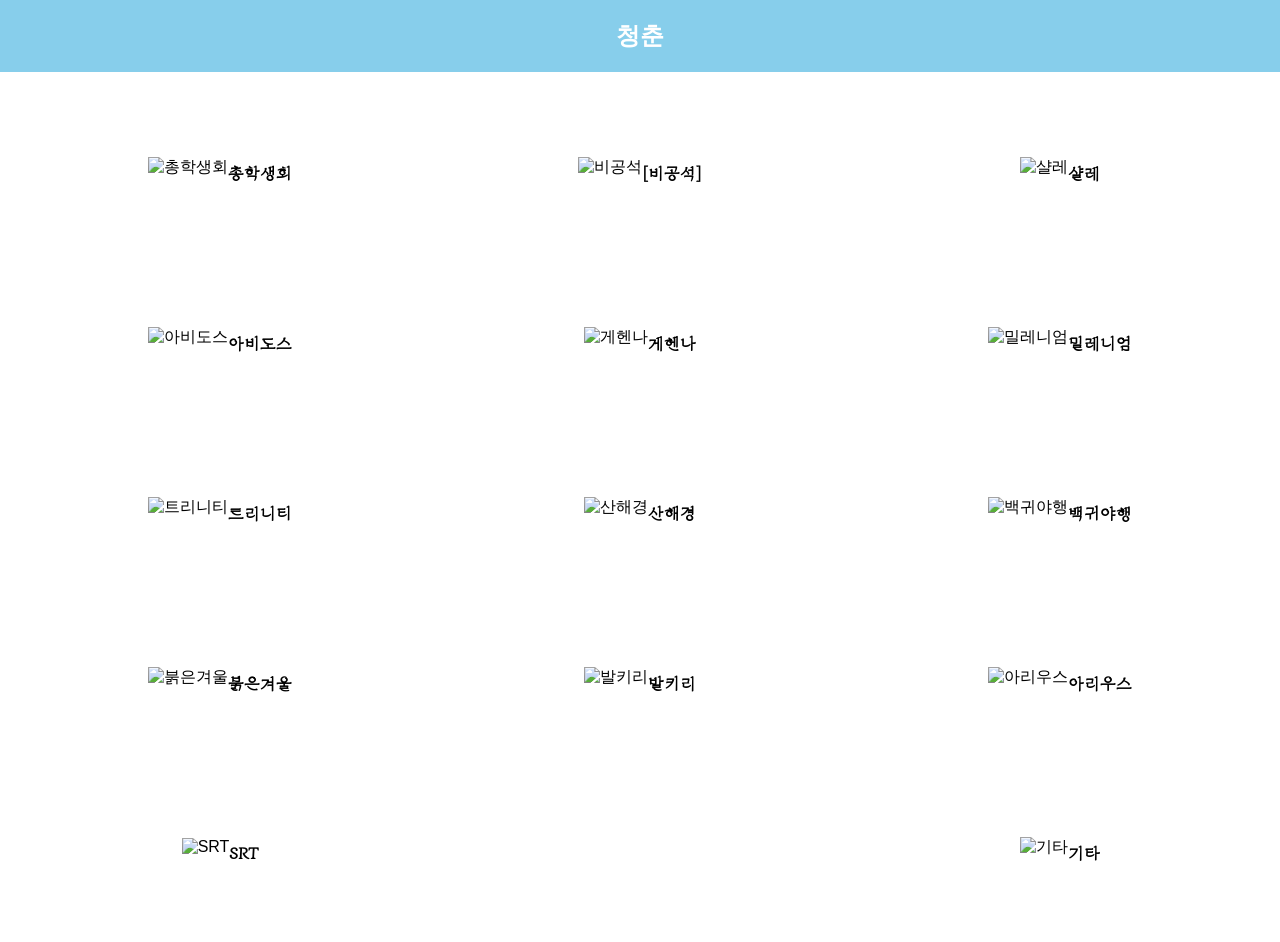
==== commit 263e64fa: "Update index.html" ====
--- a/index.html
+++ b/index.html
@@ -6,7 +6,63 @@
   <link href="https://fonts.googleapis.com/css2?family=Diphylleia&family=Grandiflora+One&display=swap" rel="stylesheet">
   <title>청춘 - Blue Archive</title>
   <style>
-
+ 
+#nonattendance-screen {
+  position: fixed;
+  top: 0;
+  left: 0;
+  width: 100vw;
+  height: 100vh;
+  background: white;
+  z-index: 10000;
+  overflow-y: auto;
+  display: flex;
+  flex-direction: column;
+  align-items: center;
+  padding: 20px;
+  box-sizing: border-box;
+}
+
+/* 🟢 넓이를 제한하지 않고 전체 화면 너비 활용 */
+.nonattendance-header {
+  display: flex;
+  justify-content: space-between;
+  align-items: center;
+  width: 100%;
+  padding: 0 20px;
+  box-sizing: border-box;
+  margin-bottom: 10px;
+}
+
+.nonattendance-header h2 {
+  font-family: 'Diphylleia', sans-serif;
+  font-size: 20px;
+  font-weight: bold;
+  margin: 0;
+}
+
+#close-nonattendance {
+  background: #87CEEB;
+  border: none;
+  padding: 6px 12px;
+  color: white;
+  border-radius: 6px;
+  cursor: pointer;
+  font-size: 14px;
+  white-space: nowrap;
+}
+
+/* 리스트 영역만 그리드로 제한 */
+#nonattendance-list {
+  display: grid;
+  grid-template-columns: repeat(auto-fit, minmax(120px, 1fr));
+  gap: 10px;
+  width: 100%;
+  max-width: 600px; /* ✅ 이건 유지 */
+  text-align: center;
+  padding: 0 20px;
+  box-sizing: border-box;
+}
   /* Add this to your existing CSS */
   #intro.hidden {
     transform: translateY(-100%);
@@ -47,6 +103,10 @@
       grid-column: 1 / 2;
     }
 
+    #nonattendance {
+      grid-colume: 2 / 3;
+    }
+
     #schale {
       grid-column: 3 / 4;
     }
@@ -109,8 +169,10 @@
     /* Academy images */
     .academy {
       all: unset; /* 모든 기본 스타일 초기화 */
-      width: 150px;
-      height: 150px;
+      width: 15vw;
+      height: 15vw;
+      max-width: 150px; /* 최대 크기 제한 */
+      max-height: 150px; /* 최대 크기 제한 */
       display: flex;
       align-items: center;
       justify-content: center;
@@ -132,22 +194,60 @@
       font-weight: bold;
       font-family: 'Diphylleia', sans-serif;
     }
-    .popup h2 {
+    .popup-header {
+  display: flex;
+  justify-content: space-between;
+  align-items: center;
+  background-color: #87CEEB; /* 하늘색 배경 */
+  padding: 10px;
+  border-radius: 10px 10px 0 0; /* 모서리를 둥글게 */
+}
+
+.popup-header h2 {
+  margin: 0;
+  color: white;
   font-family: 'Diphylleia', sans-serif;
-}
+  font-weight: normal;
+}
+
+.close-button {
+  all: unset; /* 기본 스타일 초기화 */
+  cursor: pointer;
+  margin-left: 10px;
+  width: 20px; /* 버튼 크기 조정 */
+  height: 20px;
+  display: flex;
+  align-items: center;
+  justify-content: center;
+  position: relative; /* 위치 설정 */
+  top: 4px; /* 높이 조정 (음수 값으로 위로 올릴 수도 있음) */
+}
+
+.close-button img {
+  width: 100%;
+  height: 100%;
+  object-fit: contain;
+}
+
+.popup-header img {
+  cursor: pointer;
+  width: 24px;
+  height: 24px;
+}
+
 .popup ul {
   list-style: none; /* 불필요한 점 제거 */
   padding: 0;
-  margin: 0 auto; /* 수평 중앙 정렬 */
+  margin: 5px 0; /* 간격을 줄임 */
   text-align: center; /* 텍스트 중앙 정렬 */
 }
 
-/* 리스트 아이템 중앙 정렬 */
 .popup ul li {
-  margin: 5px 0; /* 리스트 간격 */
+  margin: 3px 0; /* 리스트 간격 조정 */
   font-family: 'Grandiflora One', serif;
   font-weight: bold;
 }
+
 
 
 
@@ -162,8 +262,8 @@
     position: fixed;
     top: 0;
     left: 0;
-    width: 100%;
-    height: 100%;
+    width: 100vw;
+    height: 100vh;
     background: url('https://i.imgur.com/5ESKgJU.png') no-repeat center center;
     background-size: cover;
     z-index: 9999;
@@ -177,6 +277,10 @@
       <img src="https://i.imgur.com/H7juyuM.png" alt="총학생회">
       <p>총학생회</p>
     </div>
+    <div class="academy" id="nonattendance">
+      <img src="https://i.imgur.com/lFW1oBj.png" alt="비공석">
+      <p>[비공석]</p>
+    </div>
     <div class="academy" id="schale">
       <img src="https://i.imgur.com/XKvf4LS.png" alt="샬레">
       <p>샬레</p>
@@ -237,6 +341,14 @@
   <div id="dynamic-content">
     <!-- 학원 클릭 시 학생 목록이 여기에 표시됩니다. -->
   </div>
+  <div id="nonattendance-screen" style="display:none;">
+  <div class="nonattendance-header">
+    <h2>[비공석]</h2>
+    <button id="close-nonattendance">닫기</button>
+  </div>
+  <div id="nonattendance-list"></div>
+</div>
   <script src="script.js"></script>
+
 </body>
 </html>
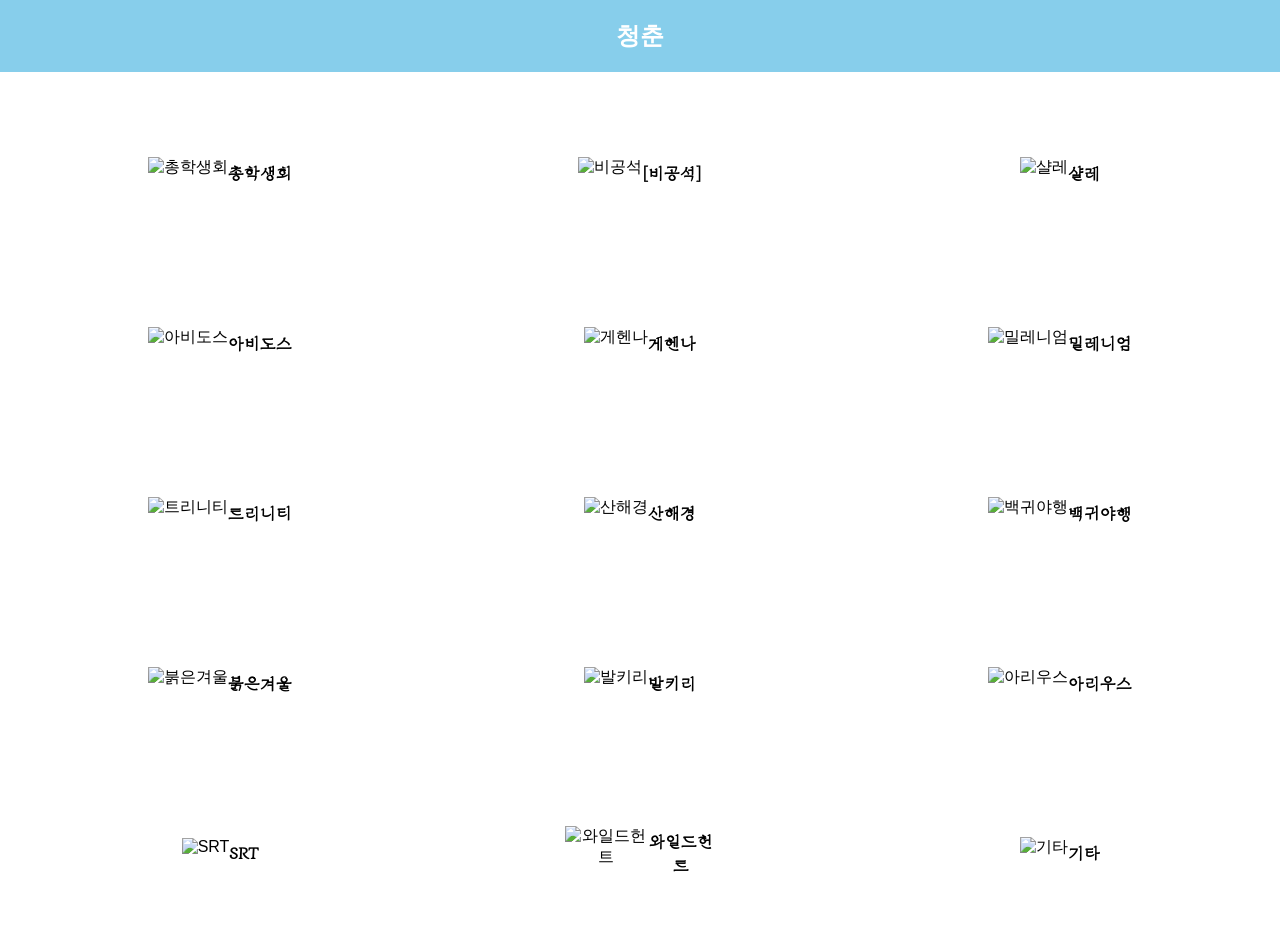
==== commit b0996235: "Update index.html" ====
--- a/index.html
+++ b/index.html
@@ -161,6 +161,11 @@
       grid-column: 1 / 2;
     }
 
+    #wildhunt {
+      grid-row: 5;
+      grid-column: 2 / 3:
+    }
+
     #others {
       grid-row: 5;
       grid-column: 3 / 4;
@@ -333,6 +338,10 @@
       <img src="https://i.imgur.com/sMbDc2N.png" alt="SRT">
       <p>SRT</p>
     </div>
+    <div class="academy" id="wildhunt">
+      <img src="https://i.imgur.com/FLUpb1T.png" alt="와일드헌트">
+      <p>와일드헌트</p>
+    </div>
     <div class="academy" id="others">
       <img src="https://i.imgur.com/XKvf4LS.png" alt="기타">
       <p>기타</p>
